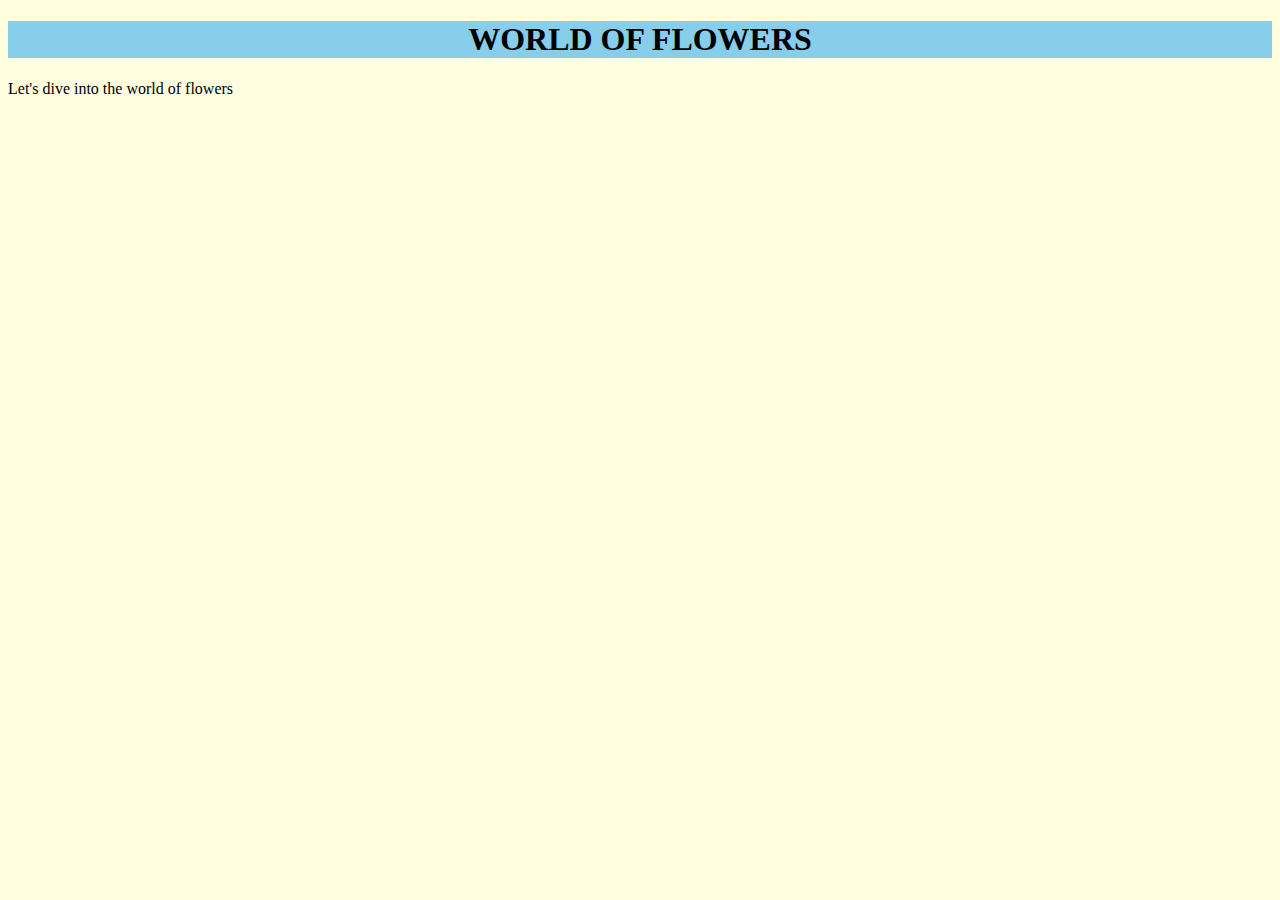
==== index.html @ 04409318 "Update index.html" ====
<!DOCTYPE html>
<html>
<head>
<style>
body {
  background-color: lightyellow;
}
h1 {
  color: Black;
  text-align: center;
}
</style>
<title><b>WORLD OF FLOWERS</b></title>
</head>
<body>

<h1 style="background-color:skyblue;">WORLD OF FLOWERS</h1>
<p>Let's dive into the world of flowers</p>

</body>
</html>
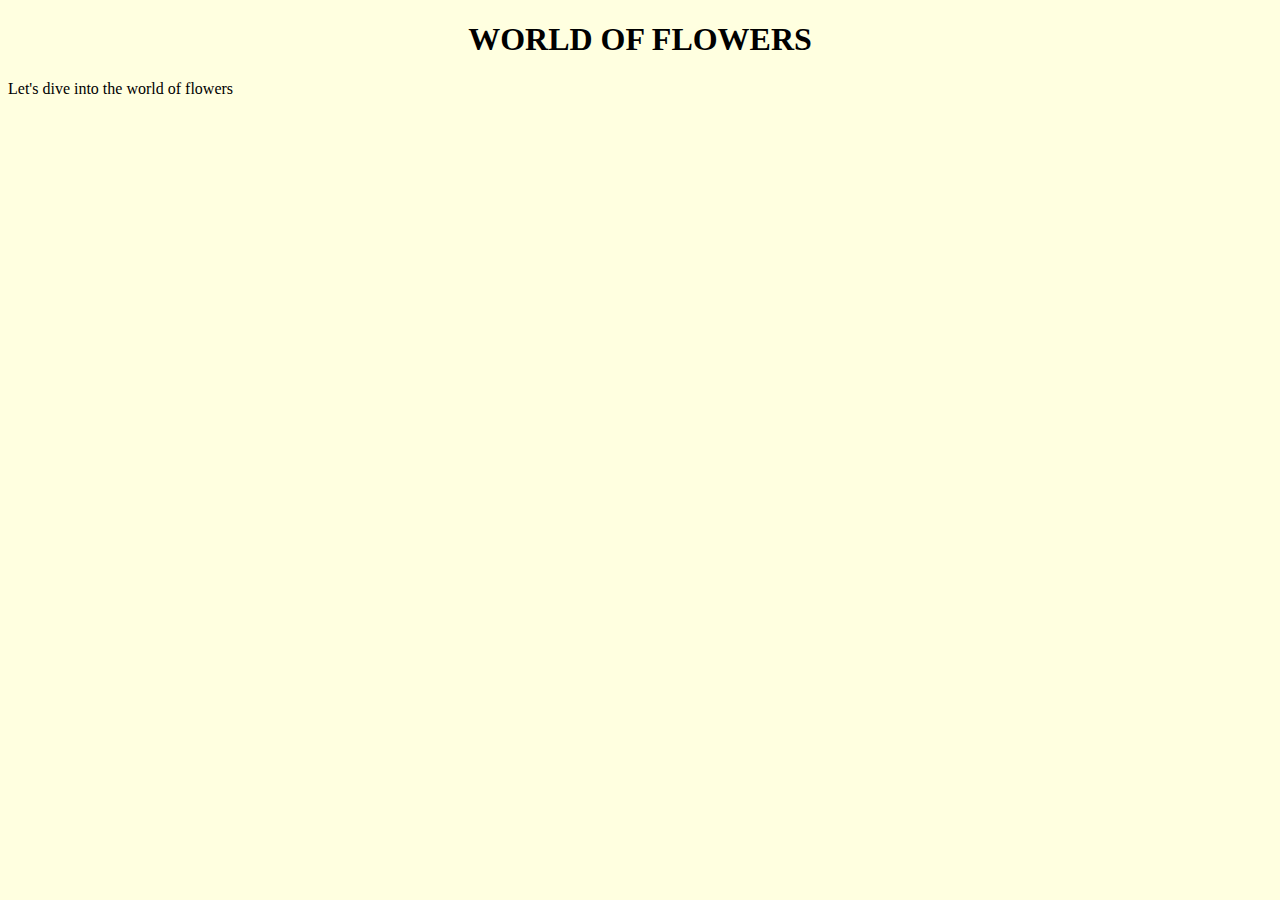
==== commit f9877d1d: "Update index.html" ====
--- a/index.html
+++ b/index.html
@@ -10,11 +10,10 @@
   text-align: center;
 }
 </style>
-<title><b>WORLD OF FLOWERS</b></title>
 </head>
 <body>
 
-<h1 style="background-color:skyblue;">WORLD OF FLOWERS</h1>
+<h1>WORLD OF FLOWERS</h1>
 <p>Let's dive into the world of flowers</p>
 
 </body>
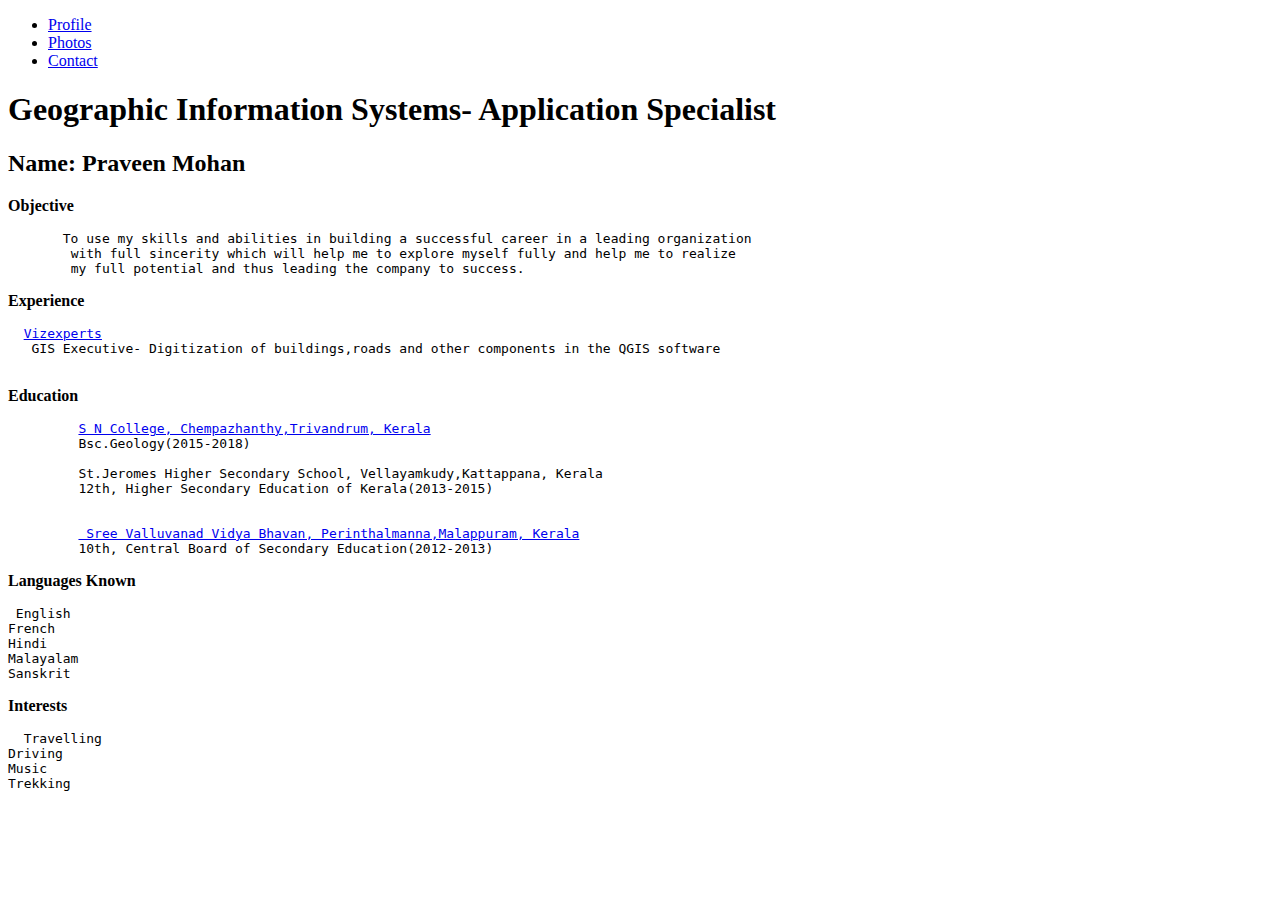
==== commit 6ab14cfa: "Update index.html" ====
--- a/index.html
+++ b/index.html
@@ -1,20 +1,82 @@
 <!DOCTYPE html>
-<html>
-<head>
-<style>
-body {
-  background-color: lightyellow;
-}
-h1 {
-  color: Black;
-  text-align: center;
-}
-</style>
-</head>
-<body>
+<!--imported the language English for html document-->
+<html lang="en">
 
-<h1>WORLD OF FLOWERS</h1>
-<p>Let's dive into the world of flowers</p>
+<!--The website represents the profile of myself-->
+ <head>
+ <!--Importing the stylesheet for the html from Project2.css by using the rel tag-->
+  <link rel="stylesheet" href="Project2.css">
+  <!--Proper title is provided for the webpage-->
+  <title> Geographic Information Systems- Application Specialist </title>
+  <!--Character encoding is defined-->
+  <!--Source: https://www.w3schools.com/html/html_charset.asp-->
+  <!--Source: https://www.w3schools.com/html/html_responsive.asp-->
+  <meta charset="UTF-8">
+  <meta name="description" content="Profile of Praveen Mohan">
+  <meta name="viewport" content="width=device-width, initial-scale=1.0">
+ </head>
+ 
+ <!--Providing a navigation bar to let the user direct through the webpage-->
+ <!--Source: https://www.w3schools.com/css/css_navbar.asp-->
+<ul>
+  <li><a href="index.html">Profile</a></li>
+  <li><a href="Photos.html">Photos</a></li>
+  <li><a href="contact.html">Contact</a></li>
+</ul>
+ 
+ <!--h1 provides the heading for the page-->
+ <h1> Geographic Information Systems- Application Specialist </h1>
+ <!--h2 provides the subheading for the webpage-->
+ <h2> Name: Praveen Mohan</h2>
+ <!--Here starts the body of the webpage-->
+ <body>
+ <!--"p" provides the start of a paragraph with heading in bold style represented by "b"-->
+    <p><b>Objective</b></p>
+ <!--The pre element is displayed with default width and the text preserves both spaces and line breaks exactly as in HTML source code.-->
+	<pre>       To use my skills and abilities in building a successful career in a leading organization 
+	with full sincerity which will help me to explore myself fully and help me to realize 
+	my full potential and thus leading the company to success.</pre>
+	 
+<!--"p" provides the start of a paragraph with heading in bold style represented by "b"-->
+	<p><b>Experience</b></p>
+<!--The pre element is displayed with default width and the text preserves both spaces and line breaks exactly as in HTML source code.-->
+<!--"href is provided as a link to the document which opens in a new tab because of "target="_blank""-->
+<!--Source: https://www.w3schools.com/html/html_links.asp-->
+	<pre>  <a href="https://www.vizexperts.com/" target="_blank">Vizexperts</a>
+   GIS Executive- Digitization of buildings,roads and other components in the QGIS software
+	 </pre>
+	
+<!--"p" provides the start of a paragraph with heading in bold style represented by "b"-->	
+	<p><b>Education</b></p>
+<!--The pre element is displayed with default width and the text preserves both spaces and line breaks exactly as in HTML source code.-->
+<!--Source: https://www.w3schools.com/html/html_links.asp-->
+	<pre>         <a href="https://www.sncollegechempazhanthy.ac.in/" target="_blank">S N College, Chempazhanthy,Trivandrum, Kerala</a>
+	 Bsc.Geology(2015-2018)
+		
+         St.Jeromes Higher Secondary School, Vellayamkudy,Kattappana, Kerala
+	 12th, Higher Secondary Education of Kerala(2013-2015)
+	
+<!--Source: https://www.w3schools.com/html/html_links.asp-->	
+	 <a href="http://svvbschool.in/About.aspx" target="_blank"> Sree Valluvanad Vidya Bhavan, Perinthalmanna,Malappuram, Kerala</a>
+	 10th, Central Board of Secondary Education(2012-2013)</pre>
+		
+<!--"p" provides the start of a paragraph with heading in bold style represented by "b"-->
+	<p><b>Languages Known</b></p>
+<!--The pre element is displayed with default width and the text preserves both spaces and line breaks exactly as in HTML source code.-->
+		<pre> English
+French
+Hindi
+Malayalam
+Sanskrit</pre>
 
-</body>
+<!--"p" provides the start of a paragraph with heading in bold style represented by "b"-->		
+	<p><b>Interests</b></p>
+<!--The pre element is displayed with default width and the text preserves both spaces and line breaks exactly as in HTML source code.-->	
+		<pre>  Travelling
+Driving
+Music
+Trekking</pre>
+
+ </body>
+ <!--"</body> denotes end of the body part of this particular webpage-->
 </html>
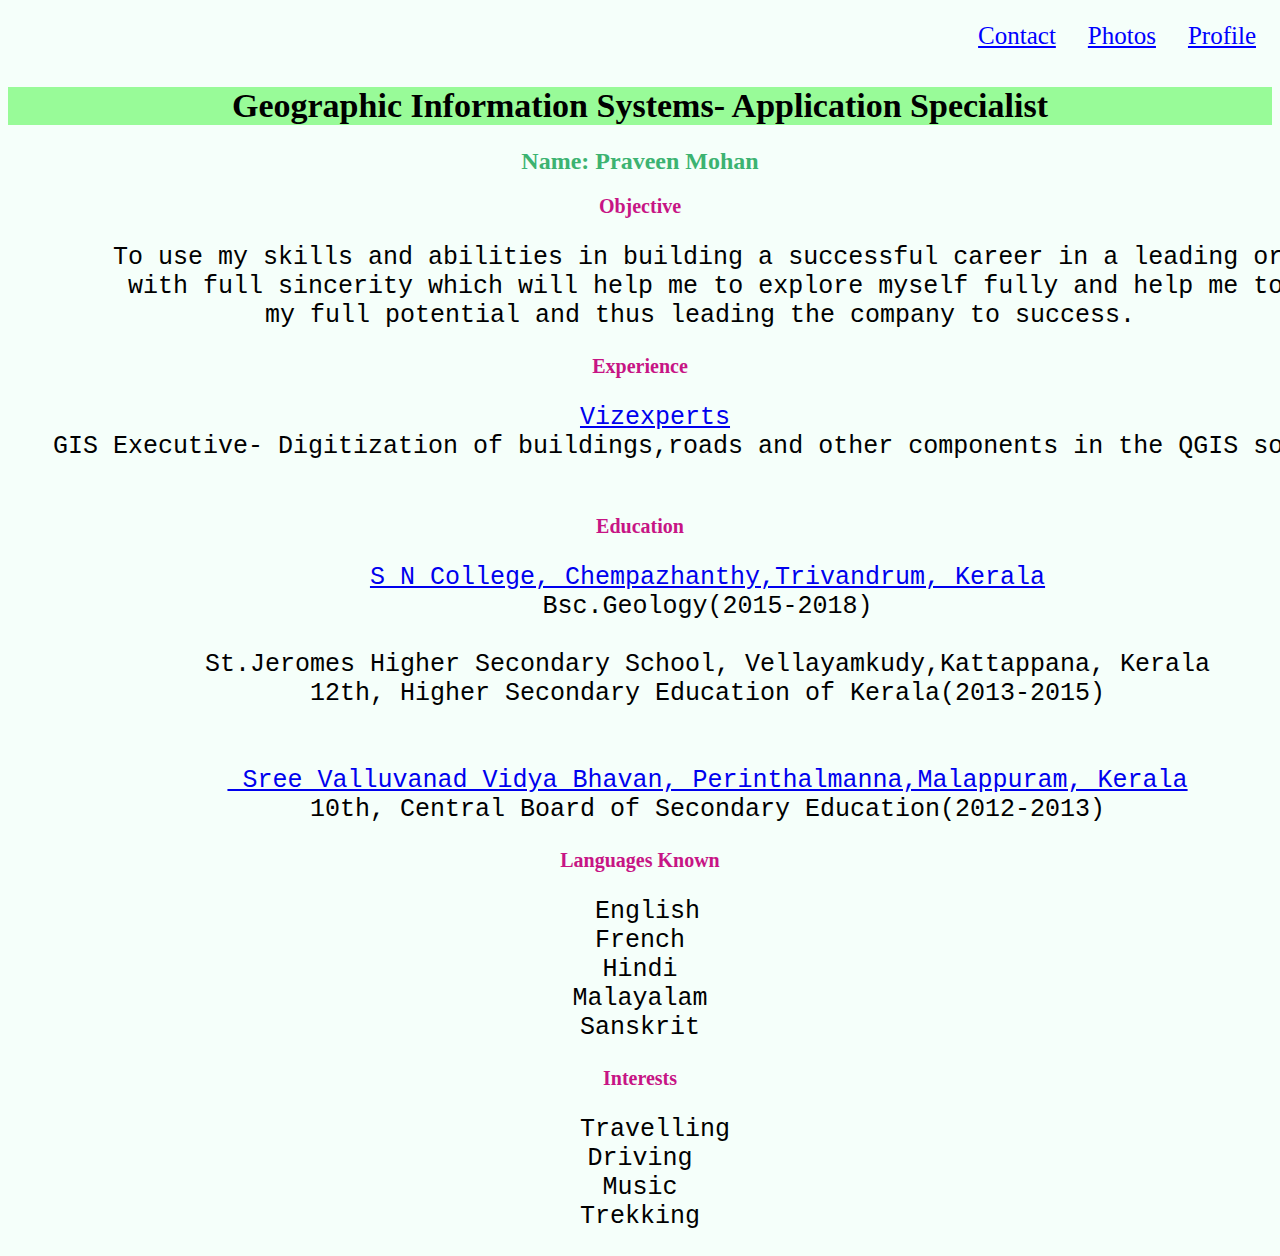
==== commit bb5a2826: "Update index.html" ====
--- a/index.html
+++ b/index.html
@@ -21,7 +21,7 @@
 <ul>
   <li><a href="index.html">Profile</a></li>
   <li><a href="Photos.html">Photos</a></li>
-  <li><a href="contact.html">Contact</a></li>
+  <li><a href="Contact.html">Contact</a></li>
 </ul>
  
  <!--h1 provides the heading for the page-->
--- a/Project2.css
+++ b/Project2.css
@@ -0,0 +1,67 @@
+/*The following css stylesheet provides the background color, font style and size for the entire webpage*/
+/* Color code Source: https://www.w3schools.com/html/html_colors.asp*/
+/*The body part of the webpage is selected with a proper font size, color and style,which is adequate for the website*/
+body {
+  background-color: #F5FFFA;
+  font-family: Times New Roman, serif;
+  font-size: 25px;
+  text-align: center;
+}
+
+/*Removed the bullets because the navigation bar does'nt need list markers*/
+/*Margins and Padding is set to be zero to remove the default browser settings to accomodate navigation bar above the body*/
+/*Source: https://www.w3schools.com/css/css_navbar.asp*/
+ul {
+  list-style-type: none;
+  margin: 0;
+  padding: 0;
+  overflow: auto;
+}
+
+/*The navigation bar is aligned to the right side of the webpage*/
+li {
+  float: right;
+}
+
+/*Properties for the navigation bar are selected*/
+/*The display style is set to be block with underlined blue color and padding set to 14px and 16px*/
+/*Source: https://www.w3schools.com/css/css_navbar.asp*/
+li a {
+  display: block;
+  color: #0000FF;
+  padding: 14px 16px;
+  text-decoration: underline;
+}
+
+/*hover selector is used in the navigation bar to identify which document is hovered on with the mouse by the user*/
+/*Source: https://www.w3schools.com/cssref/sel_hover.asp*/
+li a:hover:not(.active) {
+  background-color: #6495ED;
+  color: #FFFFFF;
+}
+
+/*the paragraph "p" is selected with a proper font size, color and style,which is adequate for the website*/
+p {
+	font-family: Georgia, serif;
+	font-size: 20px;
+	color: #C71585;
+}
+
+/*the heading "h2" is selected with a proper font size, color and style,which is adequate for the website*/
+h2 {
+	font-family: Georgia,serif;
+	font-size: 24px;
+	color: #3CB371;
+}
+
+/*the heading "h1" is selected with a proper font size, color and style,which is adequate for the website*/
+h1{
+	background-color: #98FB98;
+	font-family: Georgia;
+	font-size: 34px;
+	font-weight: bold;
+}
+/*The "pre" parts of the webpage is aligned to the center to adjust to the webpage*/
+pre {
+	text-align: center;
+}
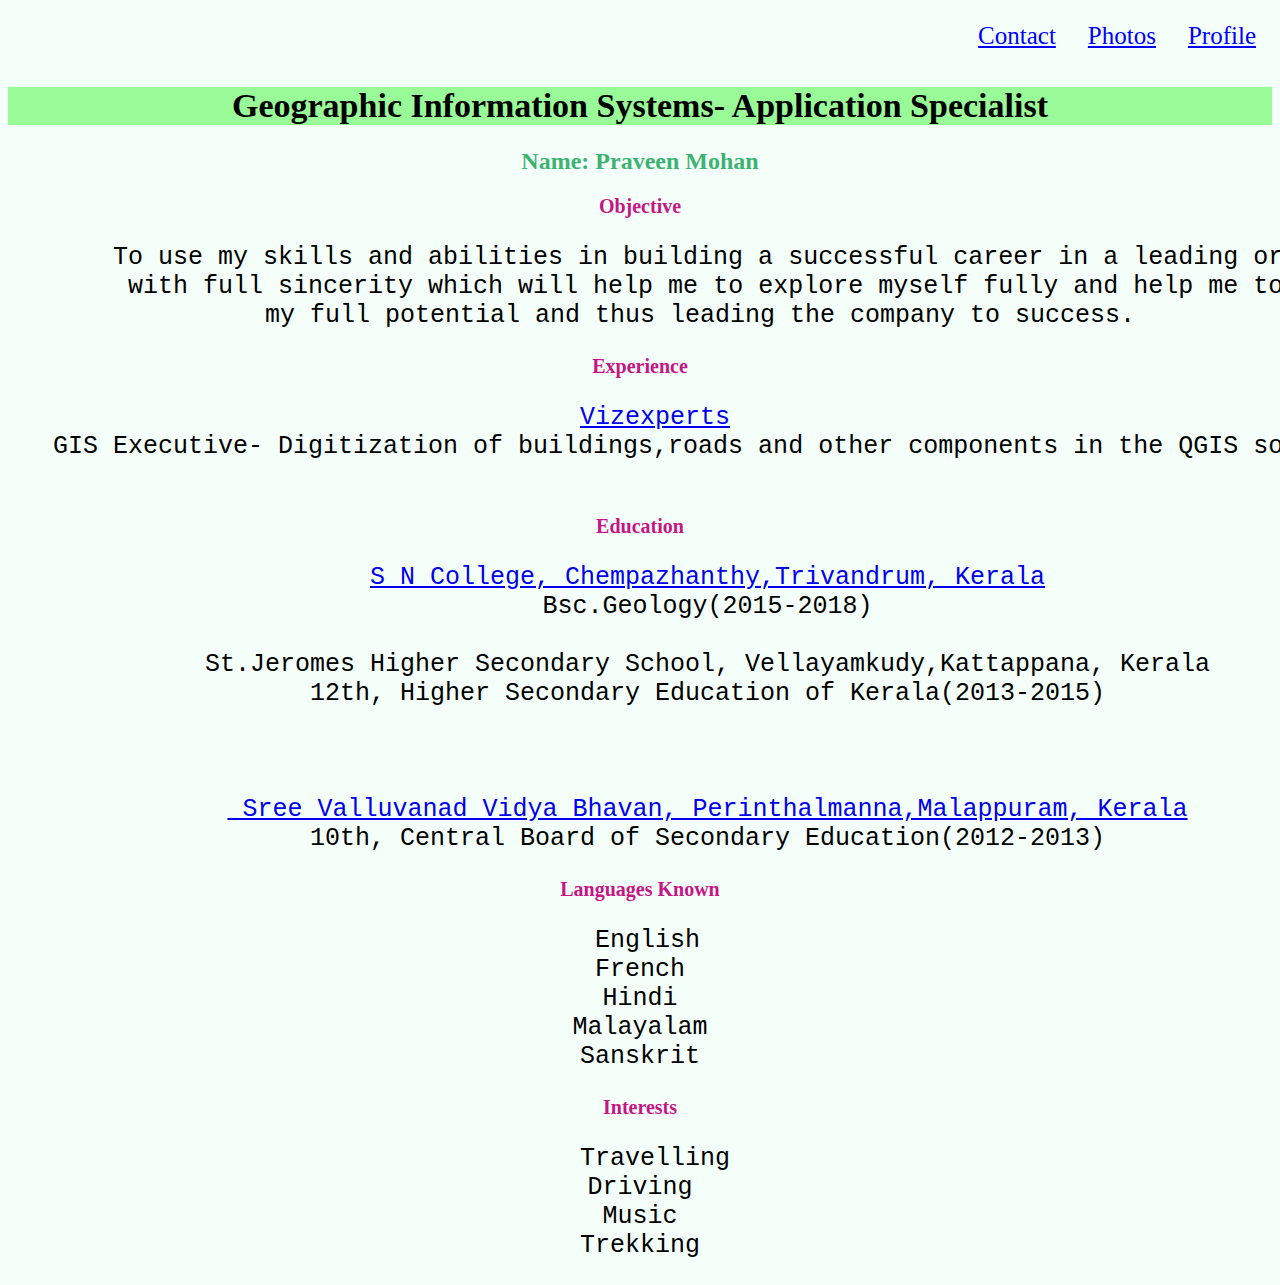
==== commit 974d6ddb: "Update index.html" ====
--- a/index.html
+++ b/index.html
@@ -11,6 +11,7 @@
   <!--Character encoding is defined-->
   <!--Source: https://www.w3schools.com/html/html_charset.asp-->
   <!--Source: https://www.w3schools.com/html/html_responsive.asp-->
+	 <!--Section3-Task 7 selected (semantic HTML5 elements)-->
   <meta charset="UTF-8">
   <meta name="description" content="Profile of Praveen Mohan">
   <meta name="viewport" content="width=device-width, initial-scale=1.0">
@@ -18,6 +19,7 @@
  
  <!--Providing a navigation bar to let the user direct through the webpage-->
  <!--Source: https://www.w3schools.com/css/css_navbar.asp-->
+ <!--Section3-Task 5 selected-->
 <ul>
   <li><a href="index.html">Profile</a></li>
   <li><a href="Photos.html">Photos</a></li>
@@ -30,7 +32,7 @@
  <h2> Name: Praveen Mohan</h2>
  <!--Here starts the body of the webpage-->
  <body>
- <!--"p" provides the start of a paragraph with heading in bold style represented by "b"-->
+  <!--"p" provides the start of a paragraph with heading in bold style represented by "b"-->
     <p><b>Objective</b></p>
  <!--The pre element is displayed with default width and the text preserves both spaces and line breaks exactly as in HTML source code.-->
 	<pre>       To use my skills and abilities in building a successful career in a leading organization 
@@ -42,6 +44,7 @@
 <!--The pre element is displayed with default width and the text preserves both spaces and line breaks exactly as in HTML source code.-->
 <!--"href is provided as a link to the document which opens in a new tab because of "target="_blank""-->
 <!--Source: https://www.w3schools.com/html/html_links.asp-->
+	 <!--Section3-Task 6 selected (external links)-->
 	<pre>  <a href="https://www.vizexperts.com/" target="_blank">Vizexperts</a>
    GIS Executive- Digitization of buildings,roads and other components in the QGIS software
 	 </pre>
@@ -50,13 +53,15 @@
 	<p><b>Education</b></p>
 <!--The pre element is displayed with default width and the text preserves both spaces and line breaks exactly as in HTML source code.-->
 <!--Source: https://www.w3schools.com/html/html_links.asp-->
+	 <!--Section3-Task 6 selected (external links)-->
 	<pre>         <a href="https://www.sncollegechempazhanthy.ac.in/" target="_blank">S N College, Chempazhanthy,Trivandrum, Kerala</a>
 	 Bsc.Geology(2015-2018)
 		
          St.Jeromes Higher Secondary School, Vellayamkudy,Kattappana, Kerala
 	 12th, Higher Secondary Education of Kerala(2013-2015)
 	
-<!--Source: https://www.w3schools.com/html/html_links.asp-->	
+<!--Source: https://www.w3schools.com/html/html_links.asp-->
+<!--Section3-Task 6 selected (external links)-->
 	 <a href="http://svvbschool.in/About.aspx" target="_blank"> Sree Valluvanad Vidya Bhavan, Perinthalmanna,Malappuram, Kerala</a>
 	 10th, Central Board of Secondary Education(2012-2013)</pre>
 		
@@ -77,6 +82,6 @@
 Music
 Trekking</pre>
 
- </body>
+</body>
  <!--"</body> denotes end of the body part of this particular webpage-->
 </html>
